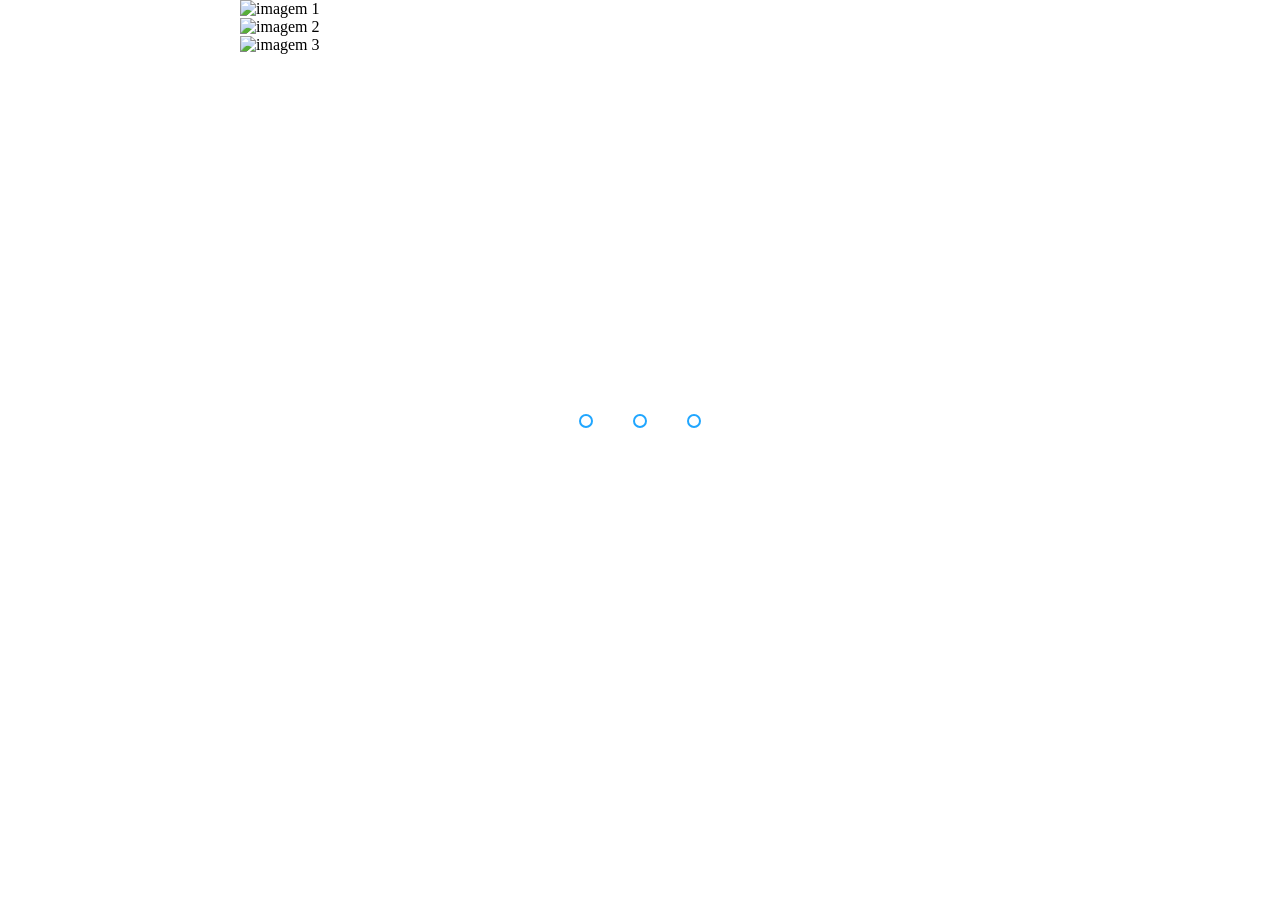
==== Atividade_carousel/index.html @ e310c67c "atualizacoes" ====
<!DOCTYPE html>
<html lang="pt-br">

<head>
    <meta charset="UTF-8">
    <meta name="viewport" content="width=device-width, initial-scale=1.0">
    <title>Carrossel</title>
    <link rel="stylesheet" href="css/style.css">
</head>

<body>
    
    
<div class ="carrossel">

    <div class="slides"> <!--div pode ser entendido como uma "função"-->
        <!--radio é para botão-->
        <input type="radio" name="carrossel-btn" id="radio1" checked>
        <input type="radio" name="carrossel-btn" id="radio2">
        <input type="radio" name="carrossel-btn" id="radio3">
    
        <!--fim radio-->
        <!--slides imgs-->
     <div class="slide first">

        <div class="slide">
            <img src="https://th.bing.com/th/id/OIP.kQ2WPmYp6PRjuuP6QFt4twHaEK?rs=1&pid=ImgDetMain" alt="imagem 1">
        </div>
        <div class="slide">
            <img src="https://imgresizer.eurosport.com/unsafe/2560x0/filters:format(jpeg)/origin-imgresizer.eurosport.com/2022/12/06/3503702-71421208-2560-1440.jpg"
                alt="imagem 2">
        </div>
        <div class="slide">
            <img src="https://www.cnnbrasil.com.br/wp-content/uploads/sites/12/2023/07/Neymar-Reproducao-Instagram-e1688394749817.jpg?w=900"
                alt="imagem 3">
        </div>
    
    <!--fim slide-->
    
    <!--navegation auto-->
         <div class="navigation-auto">
              <div class="auto-btn1"></div>
              <div class="auto-btn2"></div>
              <div class="auto-btn3"></div>
         </div>
        </div>
    </div>

    <div class="manual-navigation">
        <label for="radio1" class="manual-btn"></label>
        <label for="radio2" class="manual-btn"></label>
        <label for="radio3" class="manual-btn"></label>
    </div>


</div>


</body>

</html>
---- Atividade_carousel/css/style.css ----
body{
    margin: 0;
    padding: 0%;
    width: 100%;
    height: 100%;
    display: flex;
    justify-content: center;
    align-items: center;

}

.carrossel{
    margin: 0 auto;
    width: 800px;
    height: 400px;
    overflow: hidden;
}

.slides{
    width: 500%;
    height: 400px;
    display: flex;
}

.slides input{
    display: none;
}

.slider{
    width: 25%;
    position: relative;
}

.slide img{
    width: 800px;
}

.navigation{
    position: relative;
    width: 800px;
    margin-top: -40px;
    display: flex;
    justify-content:center;
}

.manual-btn{
    border: 2px solid #fff;
    padding: 5px;
    border-radius: 10px;
    cursor: pointer;
    transition: 1s;
}

.manual-btn:not(:last-child){
    margin-right: 40px;
}

.manual-btn:hover{
    background-color: #fff;
}

#radio1:checked ~ .firt{
    margin-left: 0;

}

#radio2:checked ~ .firt{
    margin-left: -25%;

}


#radio3:checked ~ .firt{
    margin-left: -50%;
}

.navigation-auto div{
    border: 2px solid #20a6ff;
    padding: 5px;
    border-radius: 10px;
    cursor: pointer;
    transition: 1s;
    
}

.navigation-auto{
    position: absolute;
    width: 800px;
    margin-top: 360px;
    display: flex;
    justify-content: center;
}

.navigation-auto div:not(:last-child){
    margin-right: 40px;

}

#radio1 :checked ~.navigation-auto .auto-btn1{
    background-color: #fff;
}

#radio2 :checked ~.navigation-auto .auto-btn2{
    background-color: #fff;
}

#radio3 :checked ~.navigation-auto .auto-btn3{
    background-color: #fff;
}
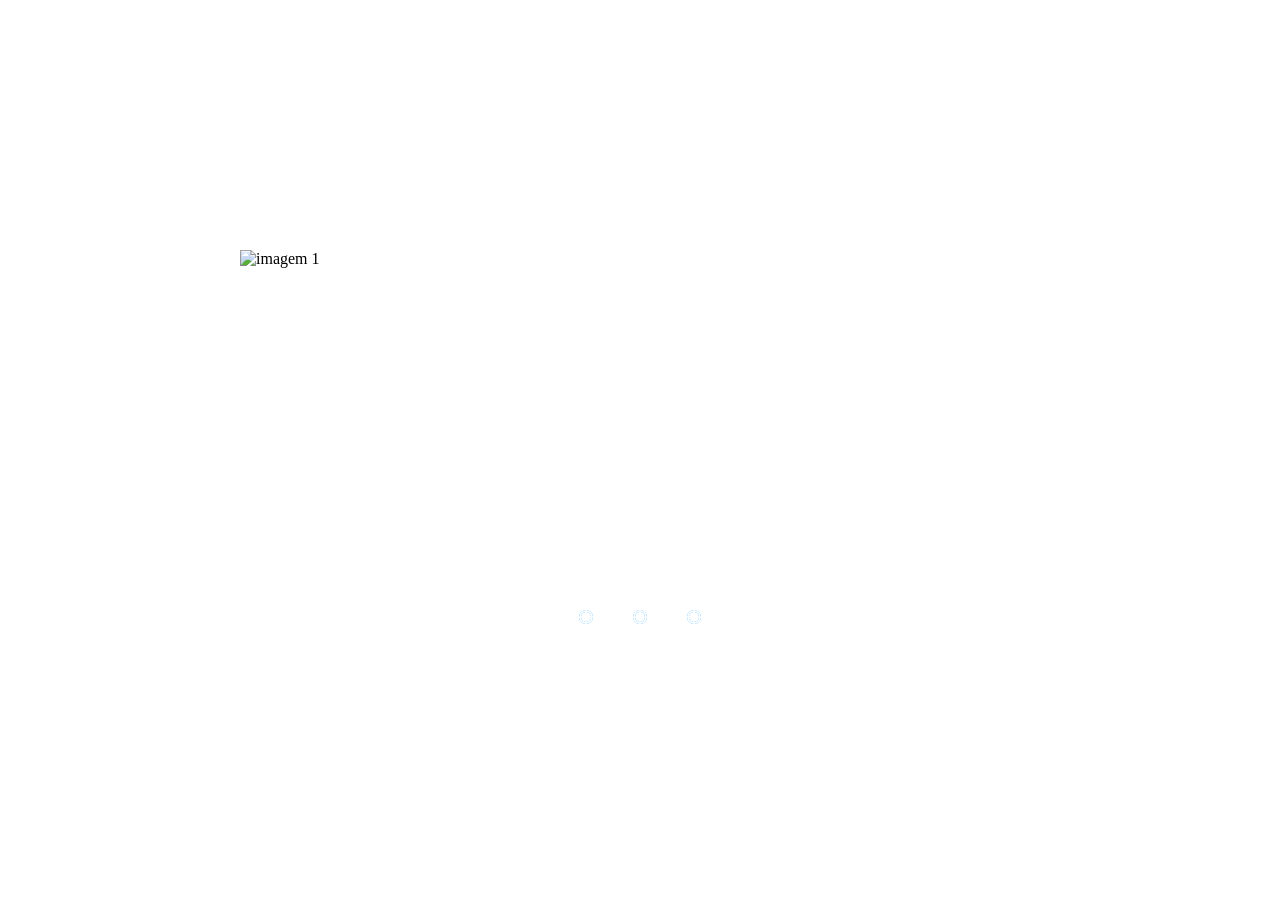
==== commit bb6b3906: "atualizacoes" ====
--- a/Atividade_carousel/index.html
+++ b/Atividade_carousel/index.html
@@ -11,28 +11,25 @@
 <body>
     
     
-<div class ="carrossel">
+<div class ="slider">
 
-    <div class="slides"> <!--div pode ser entendido como uma "função"-->
+    <div class="slides "> <!--div pode ser entendido como uma "função"-->
         <!--radio é para botão-->
-        <input type="radio" name="carrossel-btn" id="radio1" checked>
-        <input type="radio" name="carrossel-btn" id="radio2">
-        <input type="radio" name="carrossel-btn" id="radio3">
+        <input type="radio" name="radio-btn" id="radio1">
+        <input type="radio" name="radio-btn" id="radio2">
+        <input type="radio" name="radio-btn" id="radio3">
     
         <!--fim radio-->
         <!--slides imgs-->
-     <div class="slide first">
-
-        <div class="slide">
+    
+        <div class="slide first">
             <img src="https://th.bing.com/th/id/OIP.kQ2WPmYp6PRjuuP6QFt4twHaEK?rs=1&pid=ImgDetMain" alt="imagem 1">
         </div>
         <div class="slide">
-            <img src="https://imgresizer.eurosport.com/unsafe/2560x0/filters:format(jpeg)/origin-imgresizer.eurosport.com/2022/12/06/3503702-71421208-2560-1440.jpg"
-                alt="imagem 2">
+            <img src="https://imgresizer.eurosport.com/unsafe/2560x0/filters:format(jpeg)/origin-imgresizer.eurosport.com/2022/12/06/3503702-71421208-2560-1440.jpg" alt="imagem 2">
         </div>
         <div class="slide">
-            <img src="https://www.cnnbrasil.com.br/wp-content/uploads/sites/12/2023/07/Neymar-Reproducao-Instagram-e1688394749817.jpg?w=900"
-                alt="imagem 3">
+            <img src="https://www.cnnbrasil.com.br/wp-content/uploads/sites/12/2023/07/Neymar-Reproducao-Instagram-e1688394749817.jpg?w=900" alt="imagem 3">
         </div>
     
     <!--fim slide-->
@@ -43,8 +40,9 @@
               <div class="auto-btn2"></div>
               <div class="auto-btn3"></div>
          </div>
-        </div>
+
     </div>
+    
 
     <div class="manual-navigation">
         <label for="radio1" class="manual-btn"></label>
@@ -55,6 +53,7 @@
 
 </div>
 
+<script src="script.js"></script>
 
 </body>
 
--- a/Atividade_carousel/css/style.css
+++ b/Atividade_carousel/css/style.css
@@ -2,14 +2,14 @@
     margin: 0;
     padding: 0%;
     width: 100%;
-    height: 100%;
+    height: 100vh;
     display: flex;
     justify-content: center;
     align-items: center;
 
 }
 
-.carrossel{
+.slider{
     margin: 0 auto;
     width: 800px;
     height: 400px;
@@ -17,7 +17,7 @@
 }
 
 .slides{
-    width: 500%;
+    width: 400%;
     height: 400px;
     display: flex;
 }
@@ -26,16 +26,17 @@
     display: none;
 }
 
-.slider{
+.slide{
     width: 25%;
     position: relative;
+    transition: 1s;
 }
 
 .slide img{
     width: 800px;
 }
 
-.navigation{
+.manual-navigation{
     position: relative;
     width: 800px;
     margin-top: -40px;
@@ -48,7 +49,7 @@
     padding: 5px;
     border-radius: 10px;
     cursor: pointer;
-    transition: 1s;
+    transition: 2ms;
 }
 
 .manual-btn:not(:last-child){
@@ -59,18 +60,18 @@
     background-color: #fff;
 }
 
-#radio1:checked ~ .firt{
+#radio1:checked ~.first{
     margin-left: 0;
 
 }
 
-#radio2:checked ~ .firt{
+#radio2:checked ~.first{
     margin-left: -25%;
 
 }
 
 
-#radio3:checked ~ .firt{
+#radio3:checked ~.first{
     margin-left: -50%;
 }
 
@@ -106,4 +107,5 @@
 
 #radio3 :checked ~.navigation-auto .auto-btn3{
     background-color: #fff;
-}+}
+
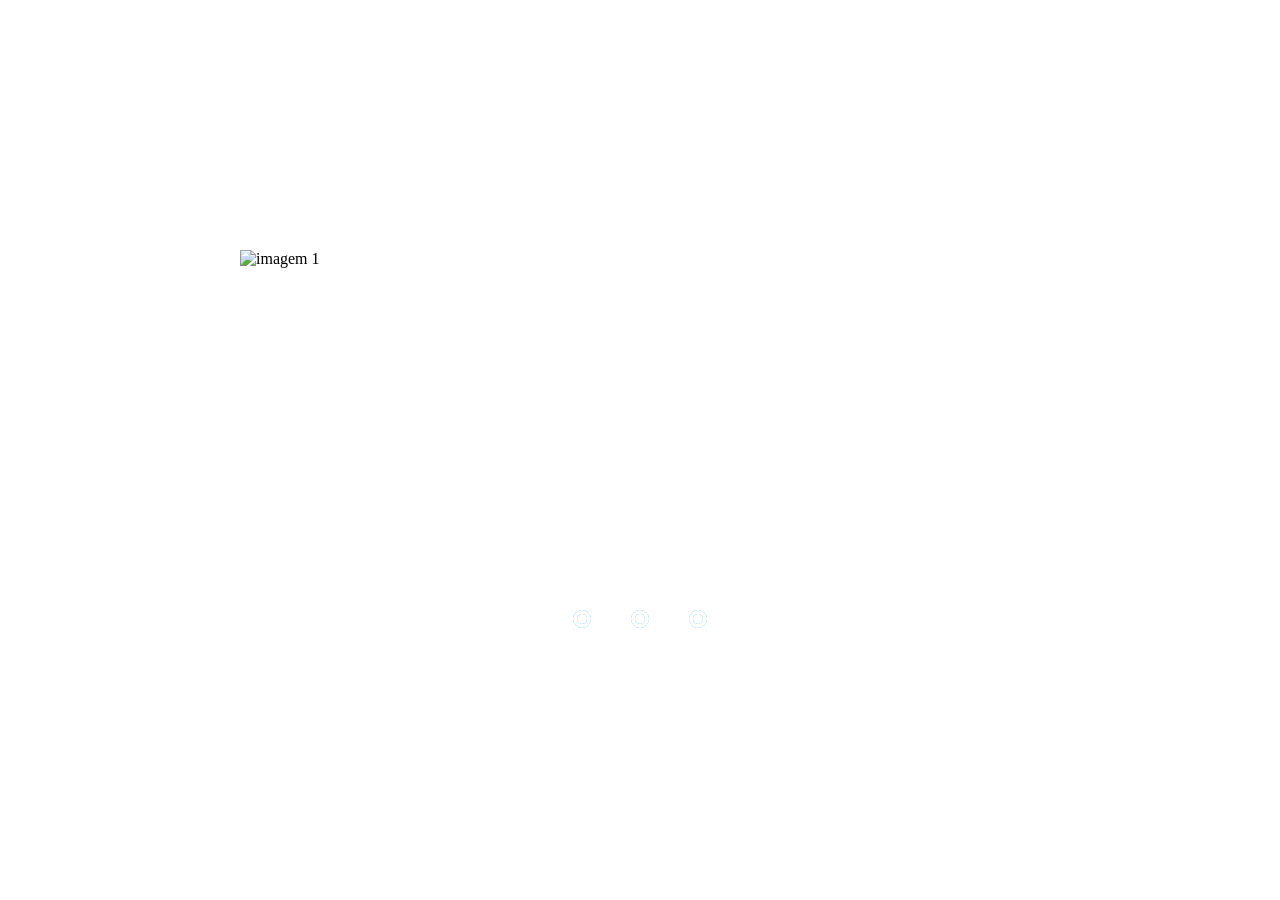
==== commit daf11591: "atualizacao16:03pm" ====
--- a/Atividade_carousel/index.html
+++ b/Atividade_carousel/index.html
@@ -2,59 +2,57 @@
 <html lang="pt-br">
 
 <head>
-    <meta charset="UTF-8">
-    <meta name="viewport" content="width=device-width, initial-scale=1.0">
-    <title>Carrossel</title>
-    <link rel="stylesheet" href="css/style.css">
+    <meta charset="UTF-8"> <!-- Define a codificação de caracteres para UTF-8 -->
+    <meta name="viewport" content="width=device-width, initial-scale=1.0"> <!-- Define a largura da viewport e o nível de zoom inicial para dispositivos móveis -->
+    <title>Carrossel</title> <!-- Define o título da página exibido na aba do navegador -->
+    <link rel="stylesheet" href="css/style.css"> <!-- Link para o arquivo CSS que contém os estilos da página -->
 </head>
 
 <body>
-    
-    
-<div class ="slider">
-
-    <div class="slides "> <!--div pode ser entendido como uma "função"-->
-        <!--radio é para botão-->
-        <input type="radio" name="radio-btn" id="radio1">
-        <input type="radio" name="radio-btn" id="radio2">
-        <input type="radio" name="radio-btn" id="radio3">
-    
-        <!--fim radio-->
-        <!--slides imgs-->
-    
-        <div class="slide first">
-            <img src="https://th.bing.com/th/id/OIP.kQ2WPmYp6PRjuuP6QFt4twHaEK?rs=1&pid=ImgDetMain" alt="imagem 1">
+    <!-- Div principal que contém o carrossel -->
+    <div class="slider">
+        <!-- Container que envolve todos os slides e controles -->
+        <div class="slides">
+            <!-- Botões de rádio para navegação entre os slides -->
+            <input type="radio" name="radio-btn" id="radio1"> <!-- Botão de rádio para o primeiro slide -->
+            <input type="radio" name="radio-btn" id="radio2"> <!-- Botão de rádio para o segundo slide -->
+            <input type="radio" name="radio-btn" id="radio3"> <!-- Botão de rádio para o terceiro slide -->
+            
+            <!-- Slides com imagens -->
+            <div class="slide first">
+                <!-- Primeiro slide com uma imagem -->
+                <img src="https://th.bing.com/th/id/OIP.kQ2WPmYp6PRjuuP6QFt4twHaEK?rs=1&pid=ImgDetMain" alt="imagem 1"> <!-- Imagem para o primeiro slide -->
+            </div>
+            <div class="slide">
+                <!-- Segundo slide com uma imagem -->
+                <img src="https://imgresizer.eurosport.com/unsafe/2560x0/filters:format(jpeg)/origin-imgresizer.eurosport.com/2022/12/06/3503702-71421208-2560-1440.jpg" alt="imagem 2"> <!-- Imagem para o segundo slide -->
+            </div>
+            <div class="slide">
+                <!-- Terceiro slide com uma imagem -->
+                <img src="https://www.cnnbrasil.com.br/wp-content/uploads/sites/12/2023/07/Neymar-Reproducao-Instagram-e1688394749817.jpg?w=900" alt="imagem 3"> <!-- Imagem para o terceiro slide -->
+            </div>  
+            <!-- Fim dos slides -->
+            
+            <!-- Navegação automática do carrossel -->
+            <div class="navigation-auto">
+                <div class="auto-btn1"></div> <!-- Botão de navegação automática para o primeiro slide -->
+                <div class="auto-btn2"></div> <!-- Botão de navegação automática para o segundo slide -->
+                <div class="auto-btn3"></div> <!-- Botão de navegação automática para o terceiro slide -->
+            </div>
         </div>
-        <div class="slide">
-            <img src="https://imgresizer.eurosport.com/unsafe/2560x0/filters:format(jpeg)/origin-imgresizer.eurosport.com/2022/12/06/3503702-71421208-2560-1440.jpg" alt="imagem 2">
+        
+        <!-- Navegação manual do carrossel -->
+        <div class="manual-navigation">
+            <!-- Botões de navegação manual que permitem ao usuário selecionar um slide -->
+            <label for="radio1" class="manual-btn"></label> <!-- Botão de navegação manual para o primeiro slide -->
+            <label for="radio2" class="manual-btn"></label> <!-- Botão de navegação manual para o segundo slide -->
+            <label for="radio3" class="manual-btn"></label> <!-- Botão de navegação manual para o terceiro slide -->
         </div>
-        <div class="slide">
-            <img src="https://www.cnnbrasil.com.br/wp-content/uploads/sites/12/2023/07/Neymar-Reproducao-Instagram-e1688394749817.jpg?w=900" alt="imagem 3">
-        </div>
-    
-    <!--fim slide-->
-    
-    <!--navegation auto-->
-         <div class="navigation-auto">
-              <div class="auto-btn1"></div>
-              <div class="auto-btn2"></div>
-              <div class="auto-btn3"></div>
-         </div>
-
-    </div>
-    
-
-    <div class="manual-navigation">
-        <label for="radio1" class="manual-btn"></label>
-        <label for="radio2" class="manual-btn"></label>
-        <label for="radio3" class="manual-btn"></label>
     </div>
 
-
-</div>
-
-<script src="script.js"></script>
+    <!-- Link para o arquivo JavaScript que contém a lógica do carrossel -->
+    <script src="script.js"></script>
 
 </body>
 
-</html>+</html>
--- a/Atividade_carousel/css/style.css
+++ b/Atividade_carousel/css/style.css
@@ -1,111 +1,119 @@
 body{
-    margin: 0;
-    padding: 0%;
-    width: 100%;
-    height: 100vh;
-    display: flex;
-    justify-content: center;
-    align-items: center;
-
+    margin: 0; /* Remove a margem padrão do body */
+    padding: 0%; /* Remove o padding padrão do body */
+    width: 100%; /* Define a largura do body para 100% da tela */
+    height: 100vh; /* Define a altura do body para 100% da altura da viewport */
+    display: flex; /* Ativa o Flexbox no body para facilitar o alinhamento dos elementos */
+    justify-content: center; /* Centraliza horizontalmente os elementos dentro do body */
+    align-items: center; /* Centraliza verticalmente os elementos dentro do body */
 }
 
 .slider{
-    margin: 0 auto;
-    width: 800px;
-    height: 400px;
-    overflow: hidden;
+    margin: 0 auto; /* Centraliza o carrossel horizontalmente */
+    width: 800px; /* Define a largura do carrossel */
+    height: 400px; /* Define a altura do carrossel */
+    overflow: hidden; /* Esconde o conteúdo que excede a área visível do carrossel */
 }
 
 .slides{
-    width: 400%;
-    height: 400px;
-    display: flex;
+    width: 400%; /* Define a largura total do container para comportar 4 slides */
+    height: 400px; /* Define a altura dos slides */
+    display: flex; /* Alinha os slides em linha, permitindo o deslizamento horizontal */
 }
 
 .slides input{
-    display: none;
+    display: none; /* Esconde os botões de rádio */
 }
 
 .slide{
-    width: 25%;
-    position: relative;
-    transition: 1s;
+    width: 25%; /* Cada slide ocupa 25% da largura total do container */
+    position: relative; /* Permite o posicionamento absoluto de elementos dentro do slide */
+    transition: 5s; /* Define uma transição suave entre os slides com duração de 2 segundos */
 }
 
 .slide img{
-    width: 800px;
+    width: 800px; /* Define a largura das imagens para preencherem completamente os slides */
 }
 
 .manual-navigation{
-    position: relative;
-    width: 800px;
-    margin-top: -40px;
-    display: flex;
-    justify-content:center;
+    position: relative; /* Posiciona a navegação manual relativamente ao container pai */
+    width: 800px; /* Define a largura da navegação manual igual à largura do carrossel */
+    margin-top: -40px; /* Posiciona a navegação manual sobre o carrossel */
+    display: flex; /* Alinha os botões de navegação manual em linha */
+    justify-content: center; /* Centraliza os botões de navegação manual */
 }
 
 .manual-btn{
-    border: 2px solid #fff;
-    padding: 5px;
-    border-radius: 10px;
-    cursor: pointer;
-    transition: 2ms;
+    border: 4px solid #fff; /* Define uma borda branca grossa ao redor dos botões manuais */
+    padding: 5px; /* Adiciona um padding interno aos botões manuais */
+    border-radius: 10px; /* Define bordas arredondadas para os botões manuais */
+    cursor: pointer; /* Altera o cursor para um ponteiro ao passar sobre os botões manuais */
+    transition: 1s; /* Adiciona uma transição suave ao estilo dos botões manuais */
 }
 
 .manual-btn:not(:last-child){
-    margin-right: 40px;
+    margin-right: 40px; /* Adiciona um espaçamento de 40px entre os botões manuais, exceto o último */
 }
 
 .manual-btn:hover{
-    background-color: #fff;
+    background-color: #fff; /* Altera o fundo dos botões manuais para branco ao passar o cursor sobre eles */
 }
 
 #radio1:checked ~.first{
-    margin-left: 0;
-
+    margin-left: 0; /* Quando o primeiro botão de rádio é selecionado, o primeiro slide é exibido sem deslocamento */
 }
 
 #radio2:checked ~.first{
-    margin-left: -25%;
-
+    margin-left: -25%; /* Quando o segundo botão de rádio é selecionado, o slide se desloca 25% para a esquerda */
 }
 
-
 #radio3:checked ~.first{
-    margin-left: -50%;
+    margin-left: -50%; /* Quando o terceiro botão de rádio é selecionado, o slide se desloca 50% para a esquerda */
 }
 
 .navigation-auto div{
-    border: 2px solid #20a6ff;
-    padding: 5px;
-    border-radius: 10px;
-    cursor: pointer;
-    transition: 1s;
-    
+    border: 4px solid #20a6ff; /* Define uma borda azul ao redor dos botões automáticos */
+    padding: 5px; /* Adiciona um padding interno aos botões automáticos */
+    border-radius: 10px; /* Define bordas arredondadas para os botões automáticos */
+    cursor: pointer; /* Altera o cursor para um ponteiro ao passar sobre os botões automáticos */
+    transition: 1s; /* Adiciona uma transição suave ao estilo dos botões automáticos */
 }
 
 .navigation-auto{
-    position: absolute;
-    width: 800px;
-    margin-top: 360px;
-    display: flex;
-    justify-content: center;
+    position: absolute; /* Posiciona a navegação automática em relação ao container pai */
+    width: 800px; /* Define a largura da navegação automática igual à largura do carrossel */
+    margin-top: 360px; /* Posiciona a navegação automática dentro do carrossel */
+    display: flex; /* Alinha os botões de navegação automática em linha */
+    justify-content: center; /* Centraliza os botões de navegação automática */
 }
 
 .navigation-auto div:not(:last-child){
-    margin-right: 40px;
-
+    margin-right: 40px; /* Adiciona um espaçamento de 40px entre os botões automáticos, exceto o último */
 }
 
-#radio1 :checked ~.navigation-auto .auto-btn1{
-    background-color: #fff;
+#radio1:checked ~.navigation-auto .auto-btn1{
+    background-color: #fff; /* Altera a cor de fundo do primeiro botão automático quando o primeiro slide está ativo */
 }
 
-#radio2 :checked ~.navigation-auto .auto-btn2{
-    background-color: #fff;
+#radio2:checked ~.navigation-auto .auto-btn2{
+    background-color: #fff; /* Altera a cor de fundo do segundo botão automático quando o segundo slide está ativo */
 }
 
-#radio3 :checked ~.navigation-auto .auto-btn3{
-    background-color: #fff;
+#radio3:checked ~.navigation-auto .auto-btn3{
+    background-color: #fff; /* Altera a cor de fundo do terceiro botão automático quando o terceiro slide está ativo */
 }
 
+/* Estilos para dispositivos móveis (celulares) */
+@media screen and (max-width: 580px){
+    /* Adicione aqui os estilos específicos para telas menores */
+}
+
+/* Estilos para tablets */
+@media(min-width: 768px) and (max-width: 1024px){
+    /* Adicione aqui os estilos específicos para tablets */
+}
+
+/* Estilos para orientação horizontal */
+@media(orientation: landscape){
+    /* Adicione aqui os estilos específicos para telas em orientação paisagem */
+}
